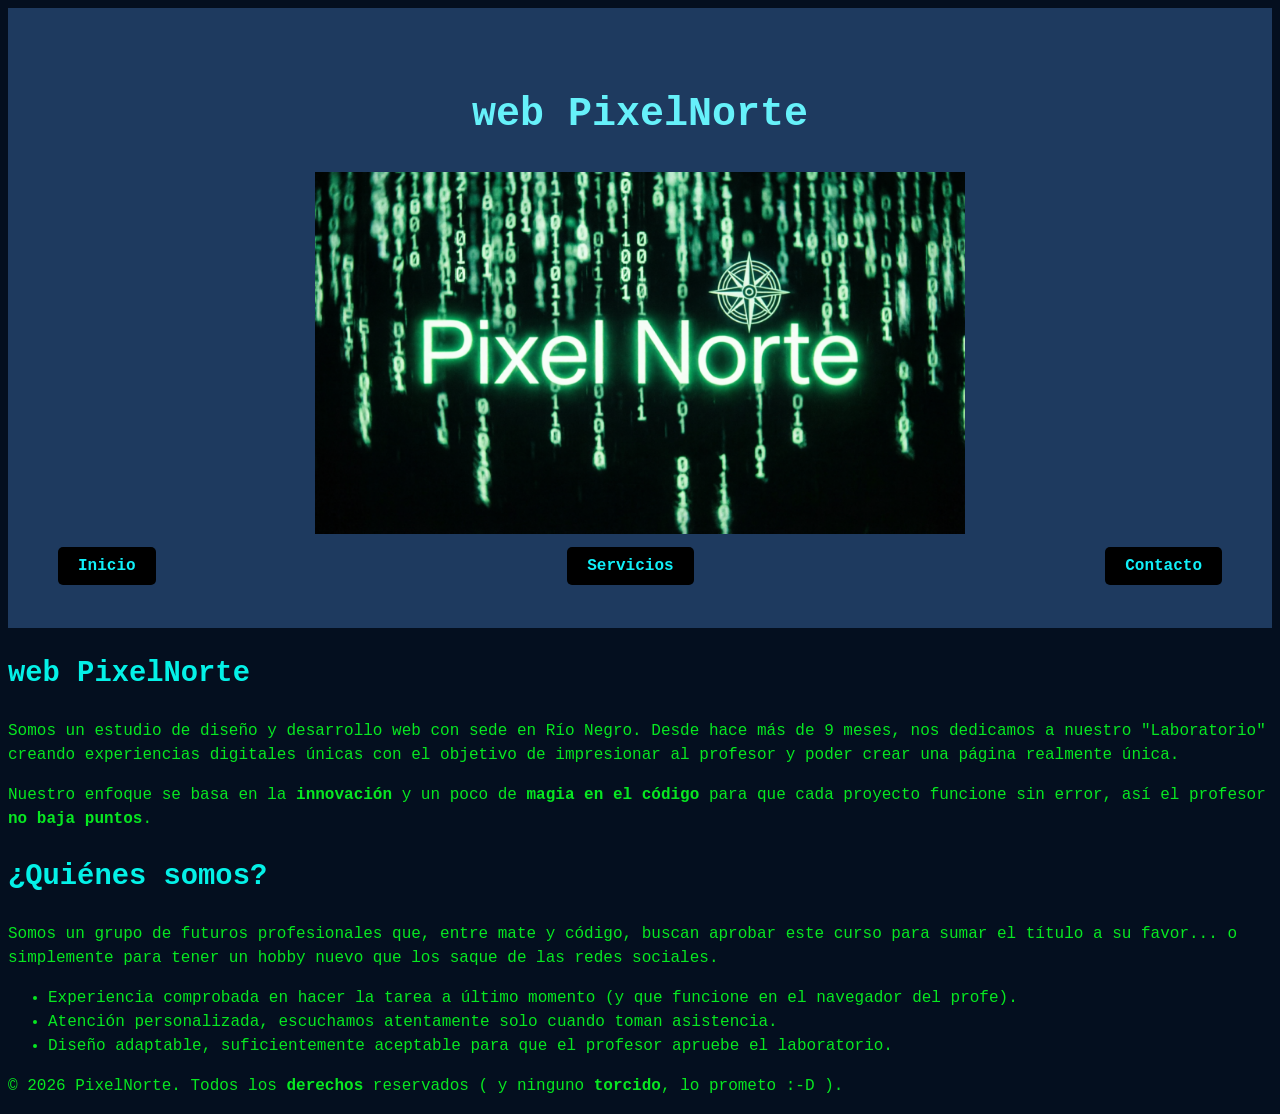
==== index.html @ b96e2b46 "cambiar titulo web pixel norte" ====
<!DOCTYPE html>
<html lang="es">
<head>
    <meta charset="UTF-8">
    <title>Inicio - PixelNorte</title>

    <link rel="stylesheet" href="style.css?v=2">

</head>
<body>


    <!-- Cabecera y Menú............................... -->



    <header id="site-header">
        <h1> web PixelNorte</h1>
        <!-- Imagen requerida por los requisitos técnicos del PDF -->
           <img src="logo.png" alt="Logo de PixelNorte" width="620">
        
        <nav id="nav-principal">
            <ul>
                <li><a href="index.html">Inicio</a></li>
                <li><a href="servicios.html">Servicios</a></li>
                <li><a href="contacto.html">Contacto</a></li>
            </ul>
        </nav>
    </header>




    <!-- CONTENIDO..............................-->


    <main>
        <section id="bienvenida">
            <h2>web PixelNorte</h2>
          
            <p>Somos un estudio de diseño y desarrollo web con sede en Río Negro. Desde hace más de 9 meses, nos dedicamos a nuestro "Laboratorio" creando experiencias digitales únicas con el objetivo de impresionar al profesor y poder crear una página realmente única.</p>
            

            <p>Nuestro enfoque se basa en la <strong>innovación</strong> y un poco de <strong>magia en el código</strong> para que cada proyecto funcione sin error, así el profesor <strong>no baja puntos</strong>.</p>


        <section id="quienes-somos">
            <h2>¿Quiénes somos?</h2>

            <p>Somos un grupo de futuros profesionales que, entre mate y código, buscan aprobar este curso para sumar el título a su favor... o simplemente para tener un hobby nuevo que los saque de las redes sociales.</p>

           

            <ul>
                <li>Experiencia comprobada en hacer la tarea a último momento (y que funcione en el navegador del profe).</li>
                <li>Atención personalizada, escuchamos atentamente solo cuando toman asistencia.</li>
                <li>Diseño adaptable, suficientemente aceptable para que el profesor apruebe el laboratorio.</li>
            </ul>


        </section>
    </main>

   
    <footer id="site-footer">

        <p>&copy; 2026 PixelNorte. Todos los <strong>derechos</strong> reservados (  y ninguno <strong>torcido</strong>, lo prometo :-D  ).</p>
      

</body>
</html>
---- style.css ----
/* Paleta PixelNorte

   Principal: #040f1f
   Secundario: #F2A65A
*/



/* Base Y TIPOGRAFÍA...............................*/

* {
    box-sizing: border-box;
}


body {
    font-family: 'Courier New', Courier, monospace;           /* Fuente letra */
    line-height: 1.5;                                         /* tamaño de letra*/
    color: #07e821;                                      /* Color de texto general */
    background-color: #040f1f;                                /* Color de fondo*/

}

             


/* Títulos ................................*/

h1, h2 {
    color: #04f1e7;        /* Color principal de la paleta */
}

h1 {
    font-size: 2.5rem;     /* Tamaño grande */
}

h2 {
    font-size: 1.8rem;    /* Tamaño chico que el h1) */
}




/* HEADER Y NAVEGACIÓN ................................... */


#site-header {
    background-color: #1E3A5F;              /* Color fondo titulo */
    color: #66f1fa;                          /*  Texto en blanco */
    padding: 50px;                           /* Espacio del color fondo titulo*/

}



/* El h1 dentro del header......................... */

#site-header h1 {
    color: #66f1fa;
    text-align: center;
    }



/* Navegación; alinear los enlaces........................ */

#nav-principal {
    display: flex;                    /* Activa Flexbox */
    justify-content: space-between;   /* Distribuye el espacio entre los elementos */
    align-items: center;              /* Centrar verticalmente */
    list-style: none;                 /* Saca los puntitos de la lista */
    padding: 0;
    margin-top: 15px;
}



/* Sacar los puntitos de la lista <ul> ....................... */

#nav-principal ul {
    list-style: none;
    display: flex;
    justify-content: space-between;
    width: 100%;
    padding: 0;
    margin: 0;
}




/* menu: sin subrayado y con color que contraste .......................... */

#nav-principal a {
    text-decoration: none;             /* Saca el subrayado */
    color: #10f0f9;                    /* color del menu inicio, servicio, contacto*/
    background-color: #000000;          /* Fondo negro para camuflarse con el fondo */
    padding: 10px 20px;                 /* Tamaño del botón */
    border-radius: 5px;               /* Bordes un poquito redondeado */
    font-weight: bold;               /* Negritas para que se vea mas las letras dentro del boton */
    transition-duration: 0.4s;           /* Animación */




}

                 

/* Efecto al pasar el mouse por encima.................... */

#nav-principal a:hover {
    color: #bee92b;                    /* Color al pasar el mouse */
    background-color: #07e821;         /* Fondo Verde */
    color: #000000;                    /* Letras en negritas */
    box-shadow: 0 0 15px #07e821;      /* brillo verde alrededor  */



}

                                


/*  LOGO   */

#site-header img {
    display: block;             /* Obliga a la imagen a comportarse como un bloque */
    margin: 0 auto;             /* ¡La magia! 0 arriba/abajo, auto a los lados = CENTRO */
    width: 650px;               /* <--- CAMBIÁ ESTE NÚMERO para el tamaño (probá 100, 200, etc.) */
    height: auto;               /* Mantiene la proporción original para que no se deforme */
    margin-bottom: 20px;        /* Un poco de espacio entre el logo y el menú */
}
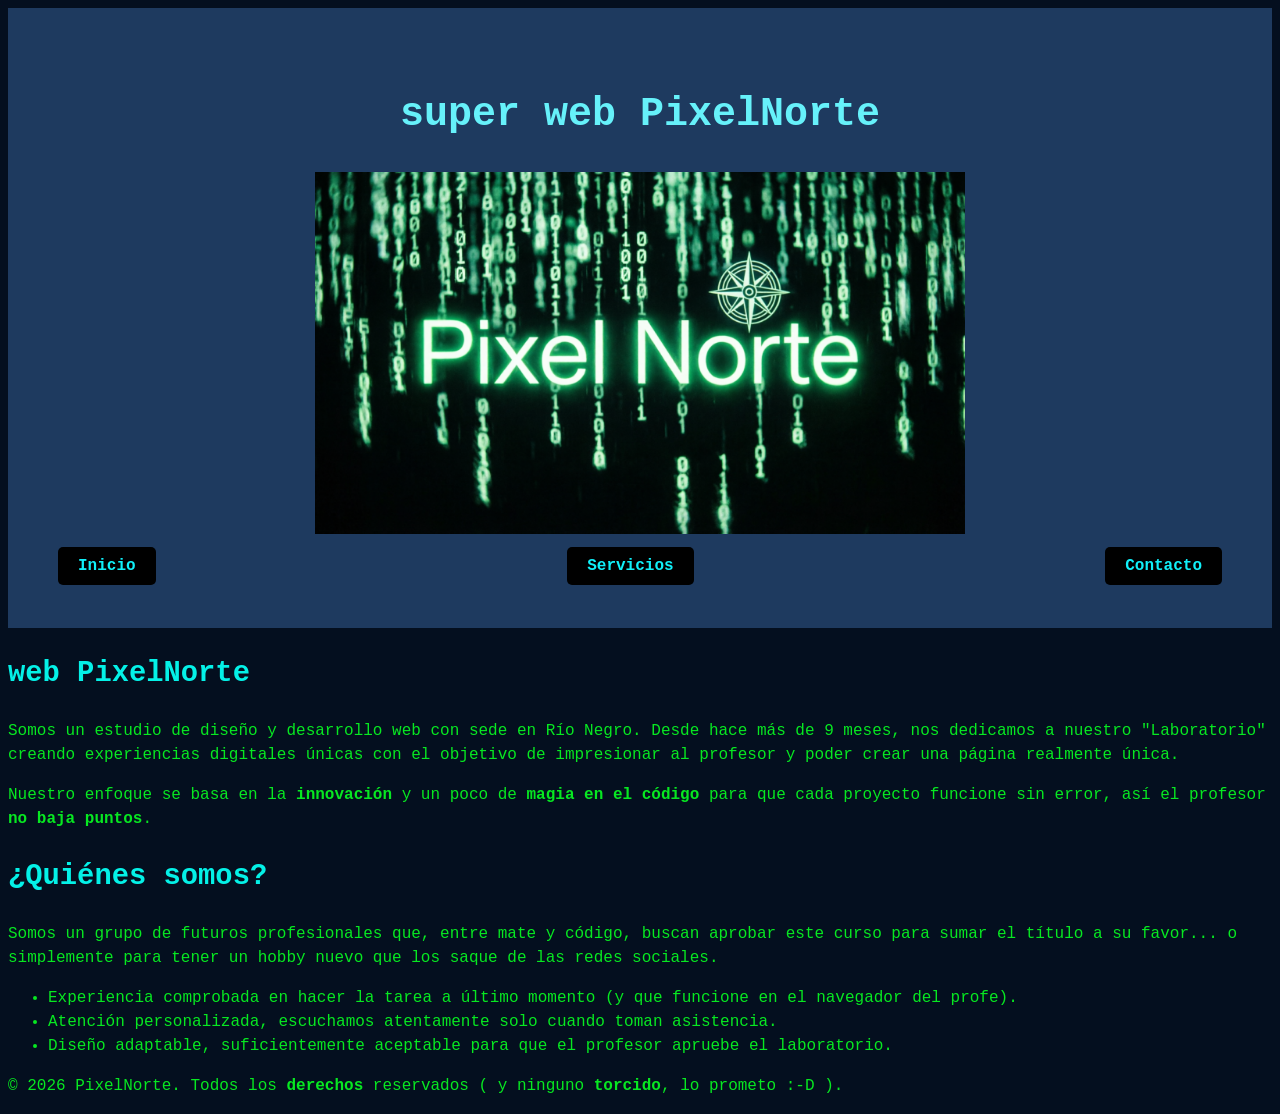
==== commit 8a5e6007: "cambiar titulo super web pixel norte" ====
--- a/index.html
+++ b/index.html
@@ -15,7 +15,7 @@
 
 
     <header id="site-header">
-        <h1> web PixelNorte</h1>
+        <h1>super web PixelNorte</h1>
         <!-- Imagen requerida por los requisitos técnicos del PDF -->
            <img src="logo.png" alt="Logo de PixelNorte" width="620">
         
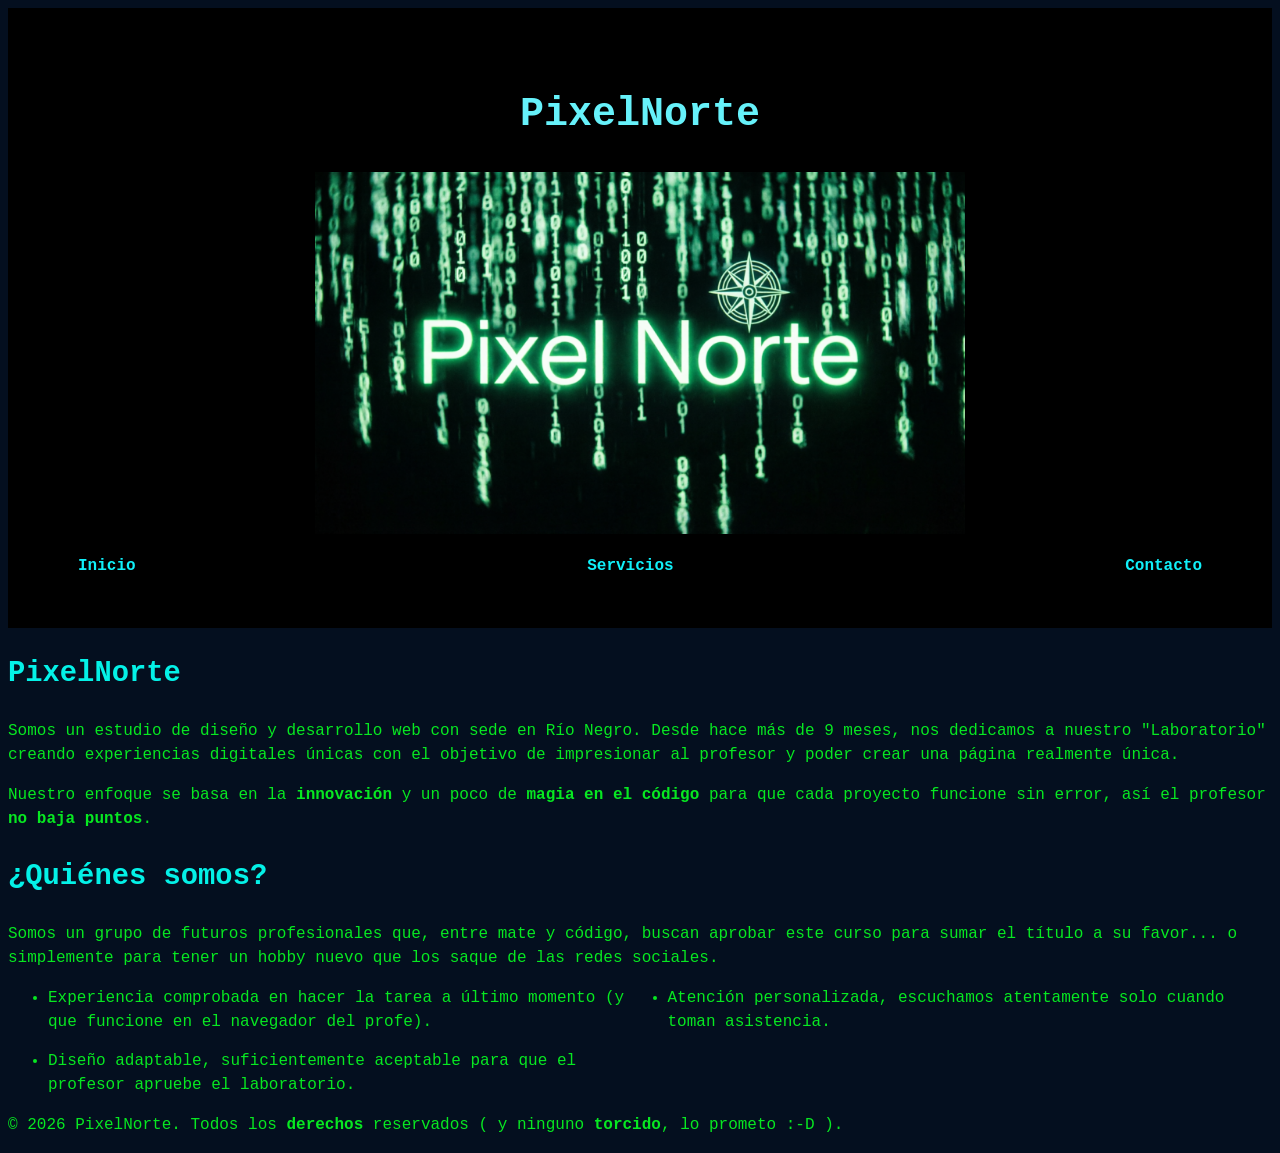
==== commit 9fc29bbc: "corregi secciones en index, me faltaba cerrar uno" ====
--- a/index.html
+++ b/index.html
@@ -15,7 +15,7 @@
 
 
     <header id="site-header">
-        <h1>super web PixelNorte</h1>
+        <h1>PixelNorte</h1>
         <!-- Imagen requerida por los requisitos técnicos del PDF -->
            <img src="logo.png" alt="Logo de PixelNorte" width="620">
         
@@ -36,19 +36,20 @@
 
     <main>
         <section id="bienvenida">
-            <h2>web PixelNorte</h2>
+            <h2>PixelNorte</h2>
           
             <p>Somos un estudio de diseño y desarrollo web con sede en Río Negro. Desde hace más de 9 meses, nos dedicamos a nuestro "Laboratorio" creando experiencias digitales únicas con el objetivo de impresionar al profesor y poder crear una página realmente única.</p>
             
 
             <p>Nuestro enfoque se basa en la <strong>innovación</strong> y un poco de <strong>magia en el código</strong> para que cada proyecto funcione sin error, así el profesor <strong>no baja puntos</strong>.</p>
+        </section>
 
 
         <section id="quienes-somos">
             <h2>¿Quiénes somos?</h2>
 
             <p>Somos un grupo de futuros profesionales que, entre mate y código, buscan aprobar este curso para sumar el título a su favor... o simplemente para tener un hobby nuevo que los saque de las redes sociales.</p>
-
+      
            
 
             <ul>
@@ -68,4 +69,4 @@
       
 
 </body>
-</html>
+</html>
--- a/style.css
+++ b/style.css
@@ -45,7 +45,7 @@
 
 
 #site-header {
-    background-color: #1E3A5F;              /* Color fondo titulo */
+    background-color: #000000;              /* Color fondo titulo */
     color: #66f1fa;                          /*  Texto en blanco */
     padding: 50px;                           /* Espacio del color fondo titulo*/
 
@@ -122,7 +122,7 @@
                                 
 
 
-/*  LOGO   */
+/*  LOGO   ....................*/
 
 #site-header img {
     display: block;             /* Obliga a la imagen a comportarse como un bloque */
@@ -130,6 +130,34 @@
     width: 650px;               /* <--- CAMBIÁ ESTE NÚMERO para el tamaño (probá 100, 200, etc.) */
     height: auto;               /* Mantiene la proporción original para que no se deforme */
     margin-bottom: 20px;        /* Un poco de espacio entre el logo y el menú */
+}
+
+
+
+
+/*  sabado 24/10 completamos el tp  ...................*/
+
+
+
+
+/* Grid simple para cumplir el TP ..........................*/
+
+
+#quienes-somos ul {
+    display: grid;
+    grid-template-columns: 1fr;   /* aca agrego 1 columna en pantalla de celular ...... */
+    gap: 15px;
+}
+
+
+
+
+/* Media query para PC (Mobile First)....................... */
+
+@media (min-width: 768px) {
+    #quienes-somos ul {
+        grid-template-columns: 1fr 1fr;      /* aca agrego 2 columna en compu ..... */
+    }
 }
 
 
@@ -153,3 +181,7 @@
 
 
 
+
+
+
+
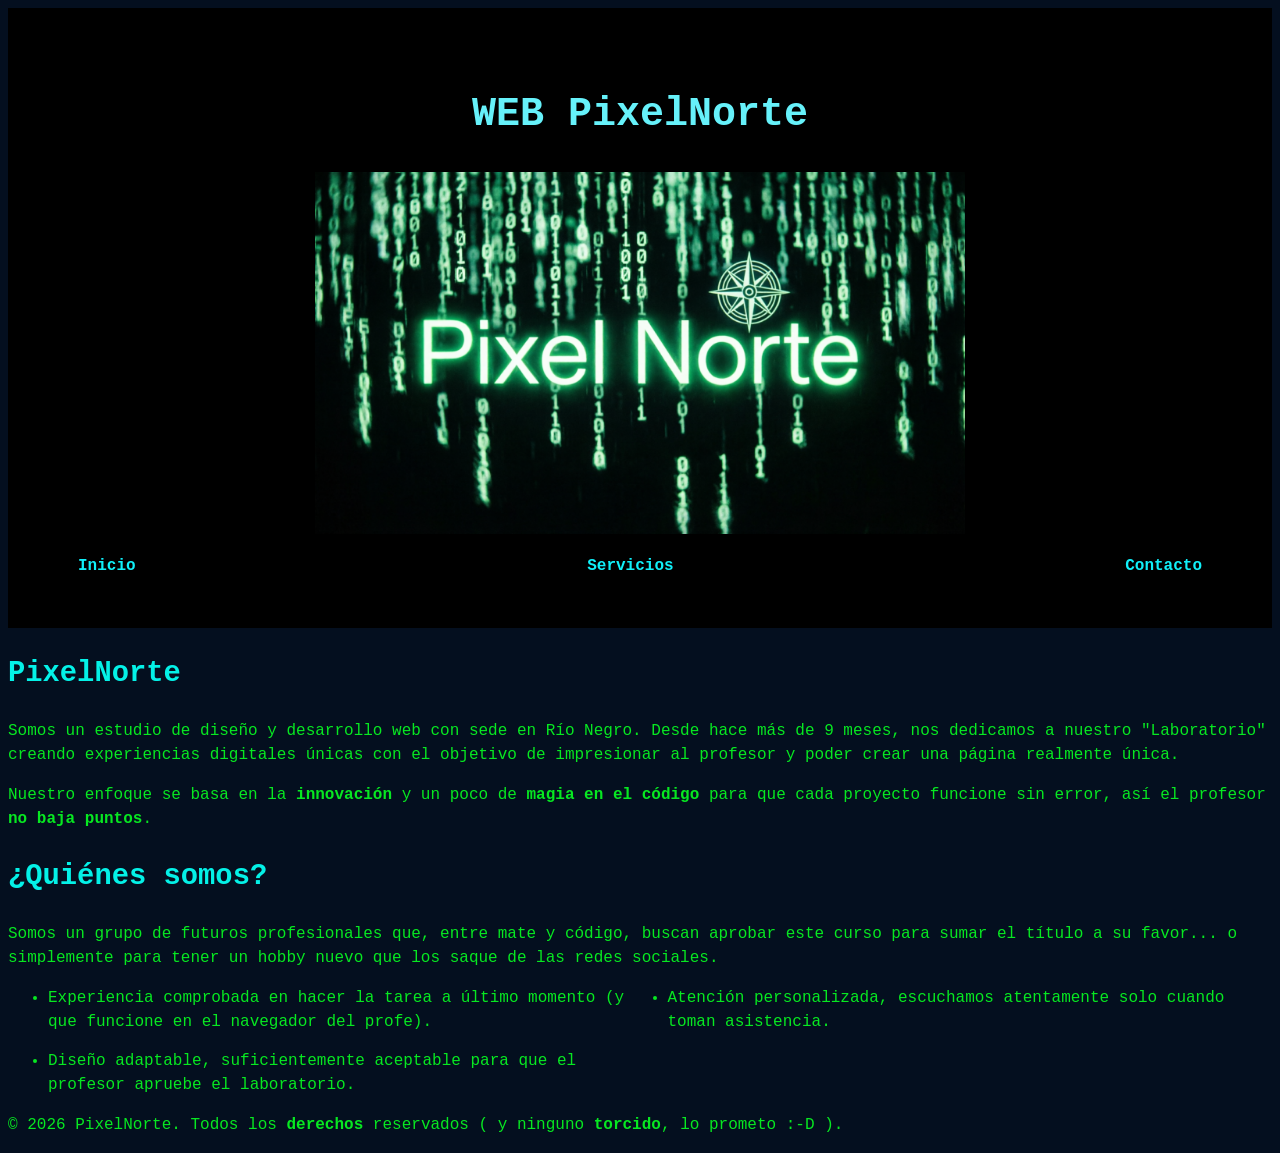
==== commit 8cc87c98: "se cambio el h1 por WEB pixelnorte" ====
--- a/index.html
+++ b/index.html
@@ -15,8 +15,8 @@
 
 
     <header id="site-header">
-        <h1>PixelNorte</h1>
-        <!-- Imagen requerida por los requisitos técnicos del PDF -->
+        <h1>WEB PixelNorte</h1>
+        
            <img src="logo.png" alt="Logo de PixelNorte" width="620">
         
         <nav id="nav-principal">
@@ -69,4 +69,4 @@
       
 
 </body>
-</html>+</html>
--- a/style.css
+++ b/style.css
@@ -125,11 +125,11 @@
 /*  LOGO   ....................*/
 
 #site-header img {
-    display: block;             /* Obliga a la imagen a comportarse como un bloque */
-    margin: 0 auto;             /* ¡La magia! 0 arriba/abajo, auto a los lados = CENTRO */
-    width: 650px;               /* <--- CAMBIÁ ESTE NÚMERO para el tamaño (probá 100, 200, etc.) */
-    height: auto;               /* Mantiene la proporción original para que no se deforme */
-    margin-bottom: 20px;        /* Un poco de espacio entre el logo y el menú */
+    display: block;             /* imagen como un bloque */
+    margin: 0 auto;             /*   CENTRO */
+    width: 650px;               /* tamaño */
+    height: auto;               /* para q no se desforme */
+    margin-bottom: 20px;        /* Un poco de espacio entre el logo y el menú asi se ve mejor */
 }
 
 
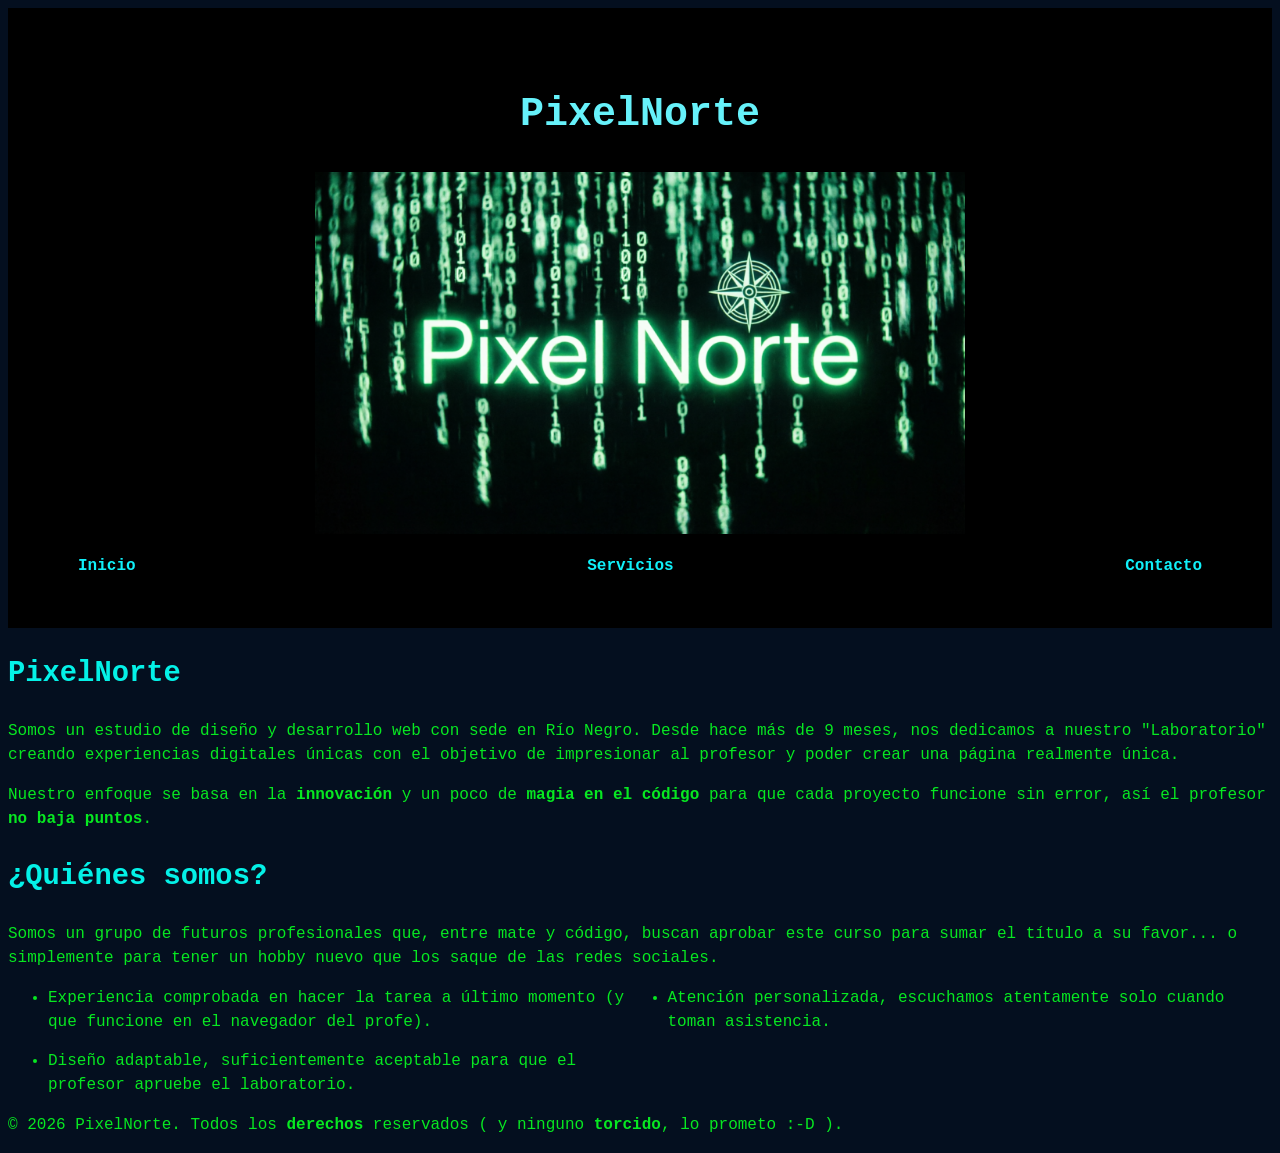
==== commit b7483f80: "se cambio el h1 por pixel norte" ====
--- a/index.html
+++ b/index.html
@@ -15,7 +15,7 @@
 
 
     <header id="site-header">
-        <h1>WEB PixelNorte</h1>
+        <h1>PixelNorte</h1>
         
            <img src="logo.png" alt="Logo de PixelNorte" width="620">
         
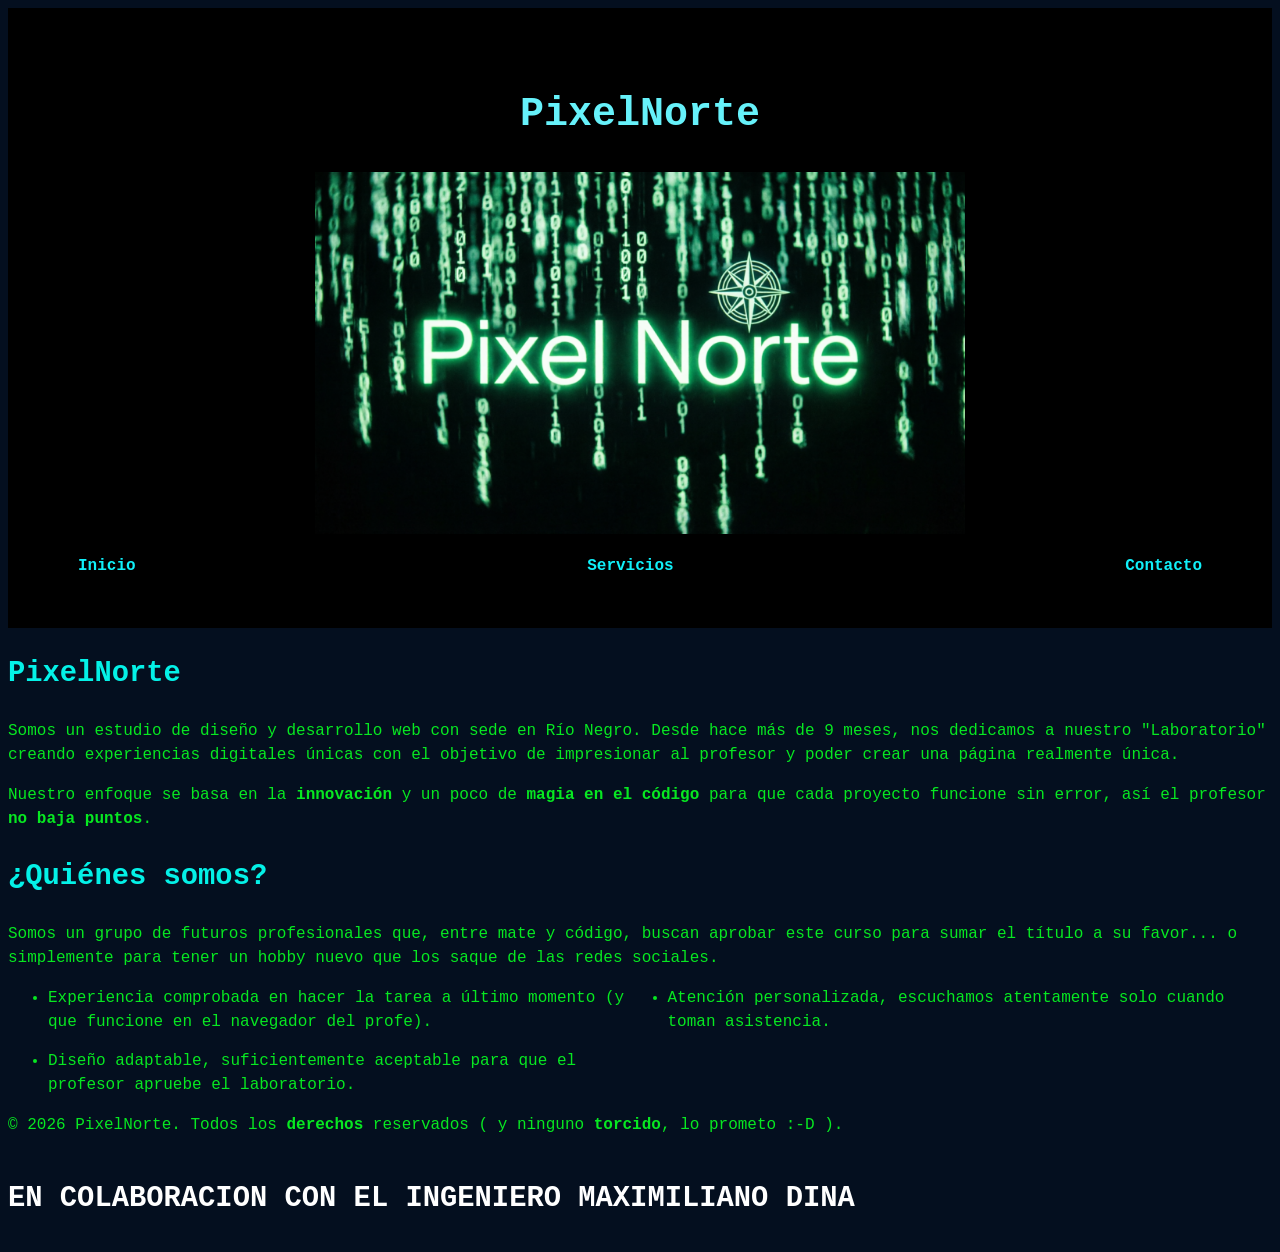
==== commit 848a0011: "Aporte modificacion en Index colaboracion + CSS" ====
--- a/index.html
+++ b/index.html
@@ -66,7 +66,7 @@
     <footer id="site-footer">
 
         <p>&copy; 2026 PixelNorte. Todos los <strong>derechos</strong> reservados (  y ninguno <strong>torcido</strong>, lo prometo :-D  ).</p>
-      
+      	<h2>EN COLABORACION CON EL INGENIERO MAXIMILIANO DINA</h2>
 
 </body>
 </html>
--- a/style.css
+++ b/style.css
@@ -27,6 +27,8 @@
 /* Títulos ................................*/
 
 h1, h2 {
+
+
     color: #04f1e7;        /* Color principal de la paleta */
 }
 
@@ -160,28 +162,23 @@
     }
 }
 
+#site-footer h2{
+color:white;
+display:inline-block;
+perspective:1200px;
+
+text-shadow:
+0 1px 0 #00cccc,
+0 2px 0 #009999,
+0 3px 0 #007777,
+0 4px 10px rgba (0,255,255,0.6);
+
+transform-style:preserve-3d;
+animation:giroH2 12s infinite linear;
+}
+@keyframes giroH2{
+from {transform:rotateY(0deg);}
+to { transform:rotateY(360deg);}
+}
 
 
-
-
-
-
-
-
-
-
-
-
-
-
-
-
-
-
-
-
-
-
-
-
-
